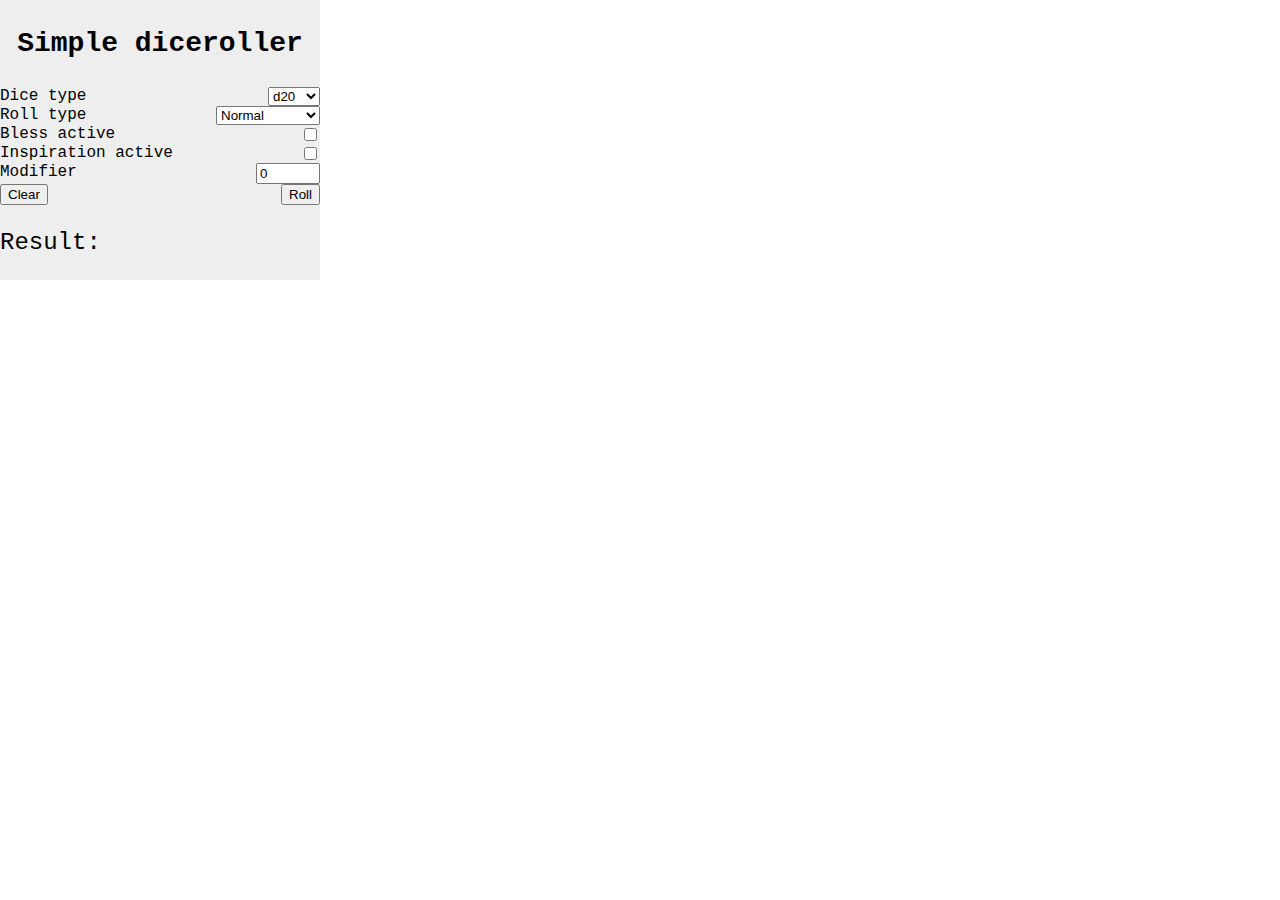
==== html/simpleroller.html @ fd2fc707 "complete revision" ====
﻿<!DOCTYPE html>
<head>
    <title>Weasle's Dice Roller</title>
    <link href="./../css/main.css" rel="stylesheet" />
    <script src="./../js/rollscript.js"></script>
    <meta charset="utf-8" />
</head>
<body>
    <div class="vertical-container">
        <div class="horizontal-container">
            <form name="diceroller" id="rollcalc">
                <div class="rollcalc-item">
                    <div>
                        <p class="rollcalc-title">Simple diceroller</p>
                    </div>
                </div>
                <div class="rollcalc-item">
                    Dice type<select name="dice">
                        <option value="20">d20</option>
                        <option value="12">d12</option>
                        <option value="10">d10</option>
                        <option value="8">d8</option>
                        <option value="6">d6</option>
                        <option value="4">d4</option>
                        <option value="100">d100</option>
                    </select>
                </div>
                <div class="rollcalc-item">
                    Roll type<select name="rolltype">
                        <option value="normal">Normal</option>
                        <option value="disadvantage">Disadvantage</option>
                        <option value="advantage">Advantage</option>
                    </select>
                </div>
                <div class="rollcalc-item">
                    Bless active<input type="checkbox" name="blessbuff" />
                </div>
                <div class="rollcalc-item">
                    Inspiration active<input type="checkbox" name="inspirationbuff" />
                </div>
                <div class="rollcalc-item">
                    Modifier<input type="number" name="modifier" min="-20" , max="20" value="0" />
                </div>
                <div class="rollcalc-item">
                    <input type="reset" value="Clear" />
                    <input type="button" onclick="extractInfo(this.form)" value="Roll" />
                </div>
                <div class="rollcalc-item">
                    <p class="output-text">
                        Result:
                    </p>
                    <p id="output">
                    </p>
                </div>
            </form>
        </div>
    </div>
</body>
---- css/main.css ----
body {
    margin: 0 auto;
    font-family: Courier, monospace;
    font-size: 16px;
}

#rollcalc {
    display: flex;
    flex-direction: column;
    justify-content: space-between;
    width: 320px;
    height: 280px;
    background-color: #eeeeee;
}

.rollcalc-item {
    width: 320px;
    display: flex;
    justify-content: space-between;
}

.rollcalc-title{
    font-size: 28px;
    font-weight: bold;
    text-align: center;
    width: 320px;
}

#output {
    font-size: 24px;
    font-weight: bold;
}

.output-text {
    font-size: 24px;
}

.horizontal-container {
    height: 280px;
    width: 100%;
    display: flex;
    flex-direction: row;
}

#advrollcalc {
    background-color: red;
    height: 280px;
    width: 640px;
}

.advrollcalc-title {
    font-size: 28px;
    font-weight: bold;
    text-align: center;
    width: 100%;
    background-color: orange;
}

.advrollcalc-column {
    display: flex;
    flex-direction: column;
    justify-content: space-between;
    background-color: blue;
    height: 189px;
    width: 318px;
    border: 1px solid purple;
}

#advrollcalc-column-container {
    display: flex;
    flex-direction: row;
}

#top-bar {
    width: 100%;
    height: 48px;
    background-color: red;
}
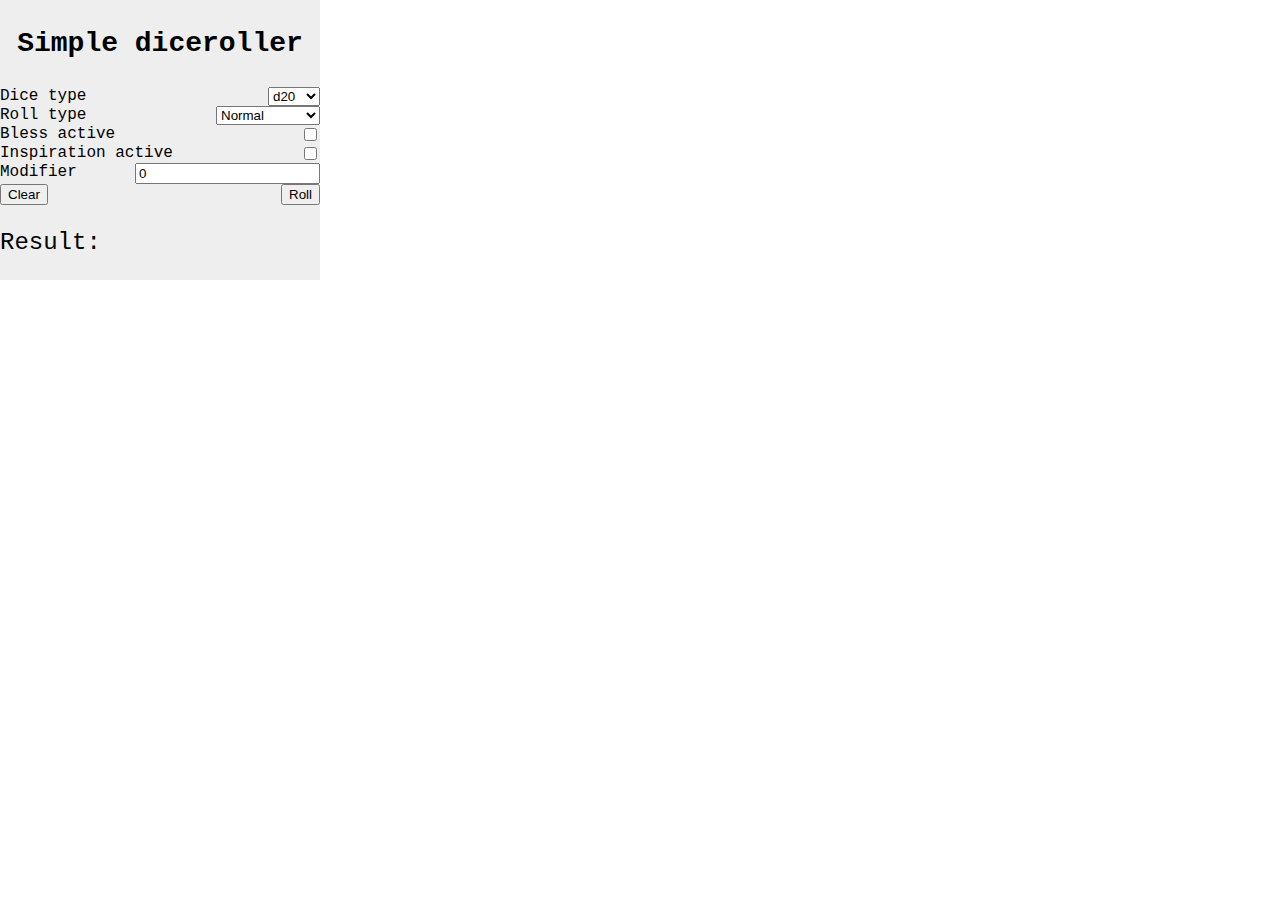
==== commit 69d90342: "layed foundation for stat finder" ====
--- a/html/simpleroller.html
+++ b/html/simpleroller.html
@@ -39,7 +39,7 @@
                     Inspiration active<input type="checkbox" name="inspirationbuff" />
                 </div>
                 <div class="rollcalc-item">
-                    Modifier<input type="number" name="modifier" min="-20" , max="20" value="0" />
+                    Modifier<input type="number" name="modifier" value="0" />
                 </div>
                 <div class="rollcalc-item">
                     <input type="reset" value="Clear" />
